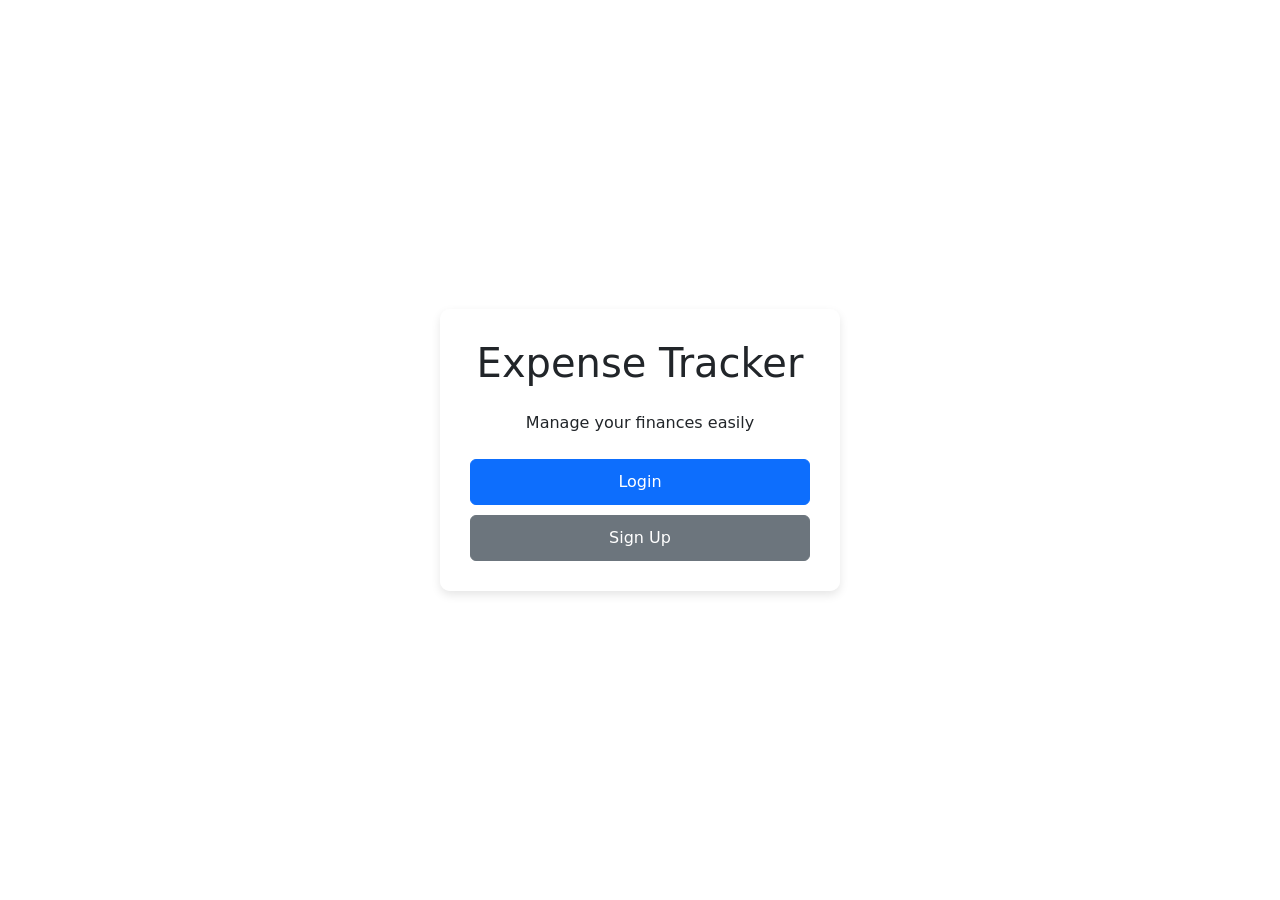
==== templates/index.html @ adbe1d66 "Basic home page" ====
<!DOCTYPE html>
<html lang="en">
<head>
    <meta charset="UTF-8">
    <meta name="viewport" content="width=device-width, initial-scale=1.0">
    <title>Expense Tracker</title>
    <link href="https://cdn.jsdelivr.net/npm/bootstrap@5.3.3/dist/css/bootstrap.min.css" rel="stylesheet">
    <style>
        body {
            background-color: #f0f0f0;
            background: url("https://plus.unsplash.com/premium_photo-1681487769650-a0c3fbaed85a?w=600&auto=format&fit=crop&q=60&ixlib=rb-4.0.3&ixid=M3wxMjA3fDB8MHxzZWFyY2h8Mnx8ZmluYW5jZXxlbnwwfHwwfHx8MA%3D%3D");
            background-size: cover;
            background-position: center center;
            background-attachment: fixed;
            height: 100vh;
            display: flex;
            justify-content: center;
            align-items: center;
        }
        .container {
            max-width: 400px;
            background-color: rgba(255, 255, 255, 0.9);
            padding: 30px;
            border-radius: 10px;
            box-shadow: 0px 4px 10px rgba(0, 0, 0, 0.1);
            text-align: center;
        }
        .btn-container {
            display: flex;
            flex-direction: column;
            gap: 10px;
            margin-top: 20px;
        }
        .btn {
            padding: 10px;
        }
    </style>
</head>
<body>
    <div class="container">
        <h1 class="mb-4">Expense Tracker</h1>
        <p class="mb-4">Manage your finances easily</p>
        <div class="btn-container">
            <a href="/login" class="btn btn-primary">Login</a>
            <a href="/signup" class="btn btn-secondary">Sign Up</a>
        </div>
    </div>
</body>
</html>
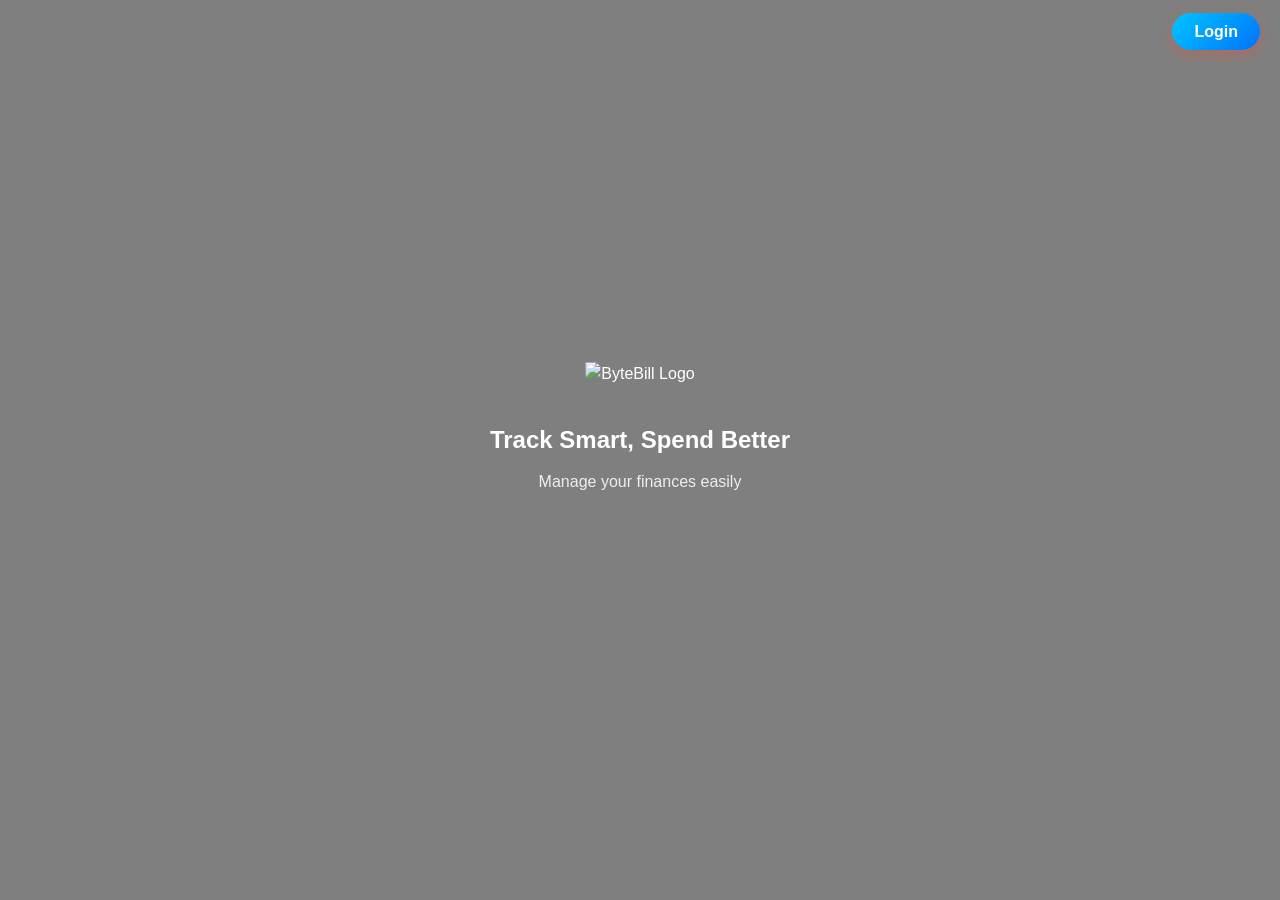
==== commit b5d71b27: "updated index page" ====
--- a/templates/index.html
+++ b/templates/index.html
@@ -1,49 +1,109 @@
-<!DOCTYPE html>
-<html lang="en">
-<head>
-    <meta charset="UTF-8">
-    <meta name="viewport" content="width=device-width, initial-scale=1.0">
-    <title>Expense Tracker</title>
-    <link href="https://cdn.jsdelivr.net/npm/bootstrap@5.3.3/dist/css/bootstrap.min.css" rel="stylesheet">
-    <style>
-        body {
-            background-color: #f0f0f0;
-            background: url("https://plus.unsplash.com/premium_photo-1681487769650-a0c3fbaed85a?w=600&auto=format&fit=crop&q=60&ixlib=rb-4.0.3&ixid=M3wxMjA3fDB8MHxzZWFyY2h8Mnx8ZmluYW5jZXxlbnwwfHwwfHx8MA%3D%3D");
-            background-size: cover;
-            background-position: center center;
-            background-attachment: fixed;
-            height: 100vh;
-            display: flex;
-            justify-content: center;
-            align-items: center;
-        }
-        .container {
-            max-width: 400px;
-            background-color: rgba(255, 255, 255, 0.9);
-            padding: 30px;
-            border-radius: 10px;
-            box-shadow: 0px 4px 10px rgba(0, 0, 0, 0.1);
-            text-align: center;
-        }
-        .btn-container {
-            display: flex;
-            flex-direction: column;
-            gap: 10px;
-            margin-top: 20px;
-        }
-        .btn {
-            padding: 10px;
-        }
-    </style>
-</head>
-<body>
-    <div class="container">
-        <h1 class="mb-4">Expense Tracker</h1>
-        <p class="mb-4">Manage your finances easily</p>
-        <div class="btn-container">
-            <a href="/login" class="btn btn-primary">Login</a>
-            <a href="/signup" class="btn btn-secondary">Sign Up</a>
-        </div>
-    </div>
-</body>
-</html>+<!DOCTYPE html>
+<html lang="en">
+<head>
+  <meta charset="UTF-8">
+  <meta name="viewport" content="width=device-width, initial-scale=1.0">
+  <title>Expense Tracker</title>
+  <link href="https://cdn.jsdelivr.net/npm/bootstrap@5.3.3/dist/css/bootstrap.min.css" rel="stylesheet">
+  <style>
+    body {
+      margin: 0;
+      padding: 0;
+      height: 100vh;
+      font-family: 'Segoe UI', Tahoma, Geneva, Verdana, sans-serif;
+      position: relative;
+      display: flex;
+      justify-content: center;
+      align-items: center;
+      background: url("https://img.freepik.com/premium-photo/optimizing-tax-deductions-expenses-related-generative-ai_1169648-139810.jpg") no-repeat center center fixed;
+      background-size: cover;
+    }
+
+    body::before {
+  content: '';
+  position: absolute;
+  top: 0;
+  left: 0;
+  width: 100%;
+  height: 100%;
+   background: rgba(0, 0, 0, 0.5); 
+  z-index: 0;
+}
+
+
+    .login-top-right {
+      position: absolute;
+      top: 20px;
+      right: 20px;
+      z-index: 1;
+    }
+
+    .login-btn {
+      padding: 10px 22px;
+      font-size: 1rem;
+      font-weight: 600;
+      color: white;
+      background: linear-gradient(135deg, #00c6ff, #0072ff);
+      border: none;
+      border-radius: 30px;
+      box-shadow: 0 4px 12px rgba(255, 75, 43, 0.4);
+      transition: all 0.3s ease;
+      text-decoration: none;
+    }
+
+    .login-btn:hover {
+      transform: scale(1.05);
+      box-shadow: 0 6px 16px rgba(255, 75, 43, 0.6);
+    }
+
+    .container {
+      text-align: center;
+      z-index: 1;
+      animation: fadeIn 1s ease forwards;
+      transform: translateY(20px);
+      opacity: 0;
+      color: white;
+    }
+
+    @keyframes fadeIn {
+      to {
+        opacity: 1;
+        transform: translateY(0);
+      }
+    }
+
+    .logo {
+  max-width: 35%; 
+  height: auto;
+  margin-bottom: 20px;
+  position: relative;
+  top: -20px; 
+}
+
+
+    h1 {
+      font-weight: bold;
+      font-size: 150%;
+    }
+
+    p {
+      font-size: 1rem;
+      color: #eee;
+    }
+  </style>
+</head>
+<body>
+
+  <div class="login-top-right">
+    <a href="/login.html" class="login-btn">Login</a>
+  </div>
+
+  <div class="container">
+    <img src="bytebill2.png" alt="ByteBill Logo" class="logo">
+    <h1 class="mb-3">Track Smart, Spend Better</h1>
+    <p class="mb-4">Manage your finances easily</p>
+  </div>
+  
+
+</body>
+</html>
